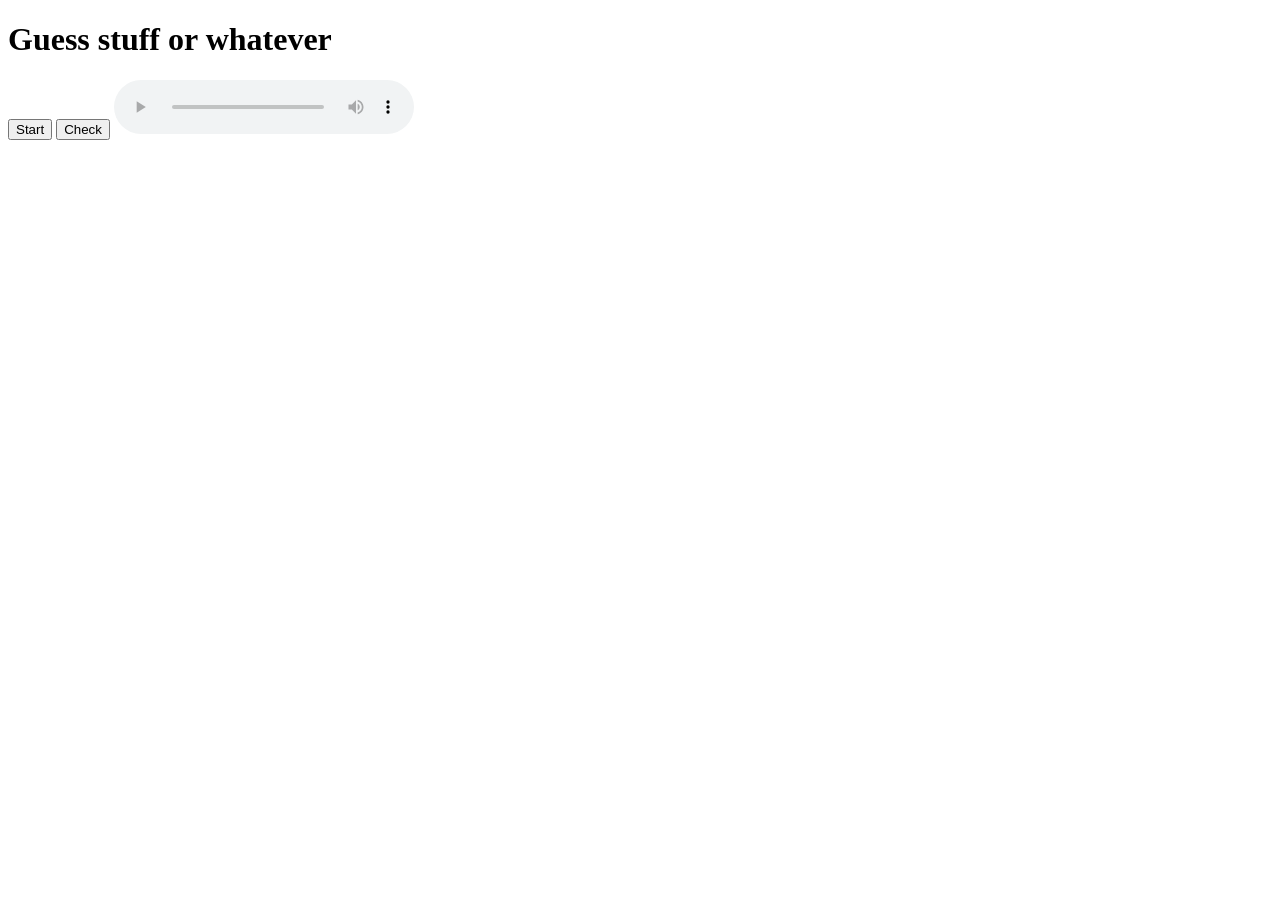
==== index.html @ 75b47320 "Add RoRR, change a couple things" ====
<!doctype html>
<html>
    <head>
        <title>Risk of Rain Drum Quiz</title>
        <style>
            #drumPlayer::-webkit-media-controls-current-time-display,
            #drumPlayer::-webkit-media-controls-time-remaining-display {
                display: none;
            }
        </style>
    </head>
    <body>
        <h1>Guess stuff or whatever</h1>
        <button id="startButton">Start</button>
        <button id="checkButton">Check</button>
        <button id="switchButton" hidden>Switch</button>
        <audio controls autoplay id="drumPlayer" volume=1></audio>
        <audio controls autoplay hidden id="fullPlayer" volume=0></audio>
        <p id="answerText"></p>

        <script src="trackData.js"></script>
        <script src="drumQuiz.js"></script>
    </body>
</html>
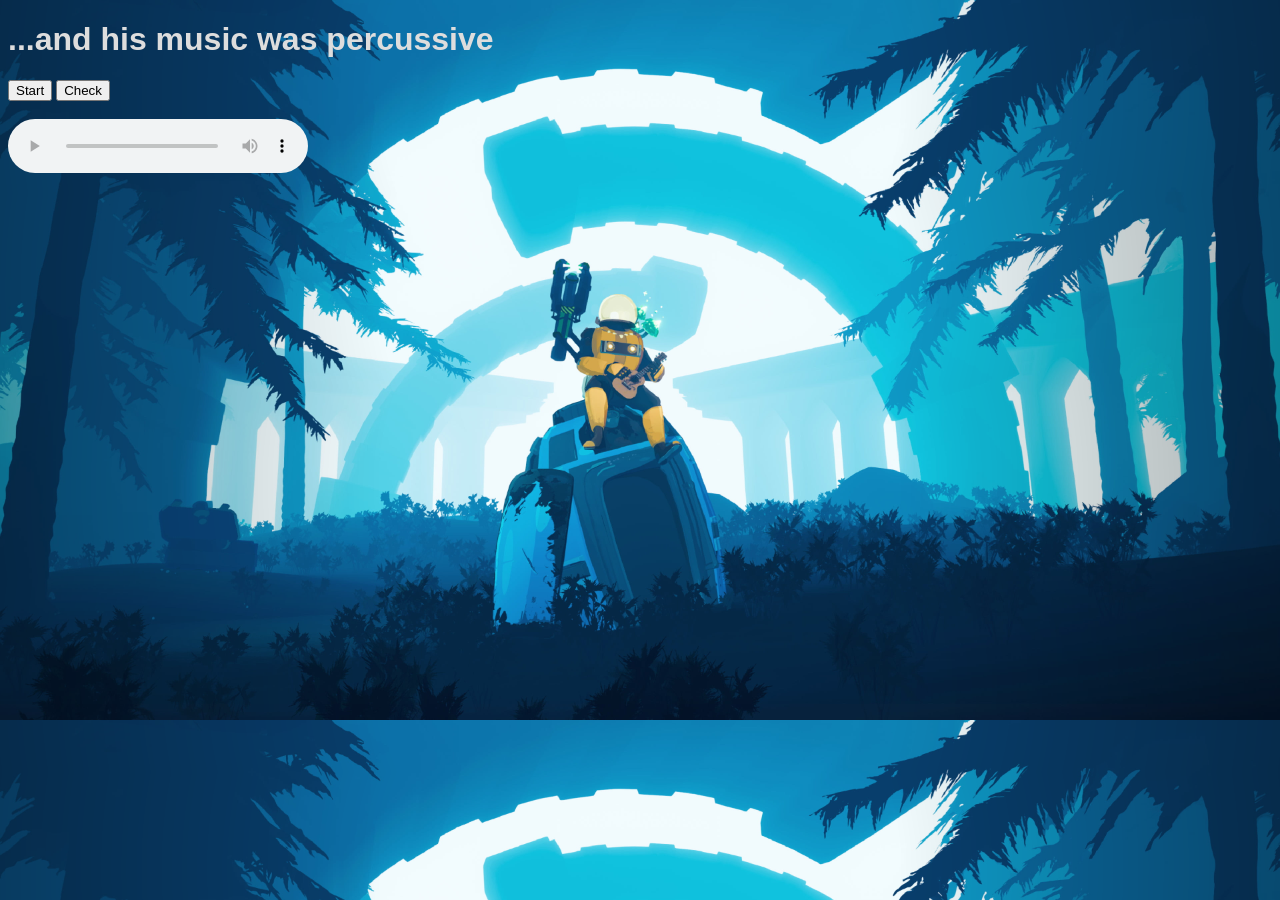
==== commit d43e61b2: "Add bad formatting" ====
--- a/index.html
+++ b/index.html
@@ -2,21 +2,20 @@
 <html>
     <head>
         <title>Risk of Rain Drum Quiz</title>
-        <style>
-            #drumPlayer::-webkit-media-controls-current-time-display,
-            #drumPlayer::-webkit-media-controls-time-remaining-display {
-                display: none;
-            }
-        </style>
+        <link rel="stylesheet" href="style.css">
     </head>
     <body>
-        <h1>Guess stuff or whatever</h1>
-        <button id="startButton">Start</button>
-        <button id="checkButton">Check</button>
-        <button id="switchButton" hidden>Switch</button>
-        <audio controls autoplay id="drumPlayer" volume=1></audio>
-        <audio controls autoplay hidden id="fullPlayer" volume=0></audio>
-        <p id="answerText"></p>
+        <div id="container">
+            <h1 id="heading">...and his music was percussive</h1>
+            <button id="startButton">Start</button>
+            <button id="checkButton">Check</button>
+            <button id="switchButton" hidden>Switch</button>
+            <br/>
+            <br/>
+            <audio controls autoplay id="drumPlayer" volume=1></audio>
+            <audio controls autoplay hidden id="fullPlayer" volume=0></audio>
+            <p id="answerText"></p>
+        </div>
 
         <script src="trackData.js"></script>
         <script src="drumQuiz.js"></script>
--- a/style.css
+++ b/style.css
@@ -0,0 +1,16 @@
+#drumPlayer::-webkit-media-controls-current-time-display,
+#drumPlayer::-webkit-media-controls-time-remaining-display {
+    display: none;
+}
+
+body {
+    background-image:
+        radial-gradient(circle, rgba(0,0,0,0) 40%, rgba(0,0,0,0.3)),
+        url("bg.jpeg");
+    background-size: cover
+}
+
+#heading, #answerText {
+    color: #dddddd;
+    font-family: sans-serif
+}
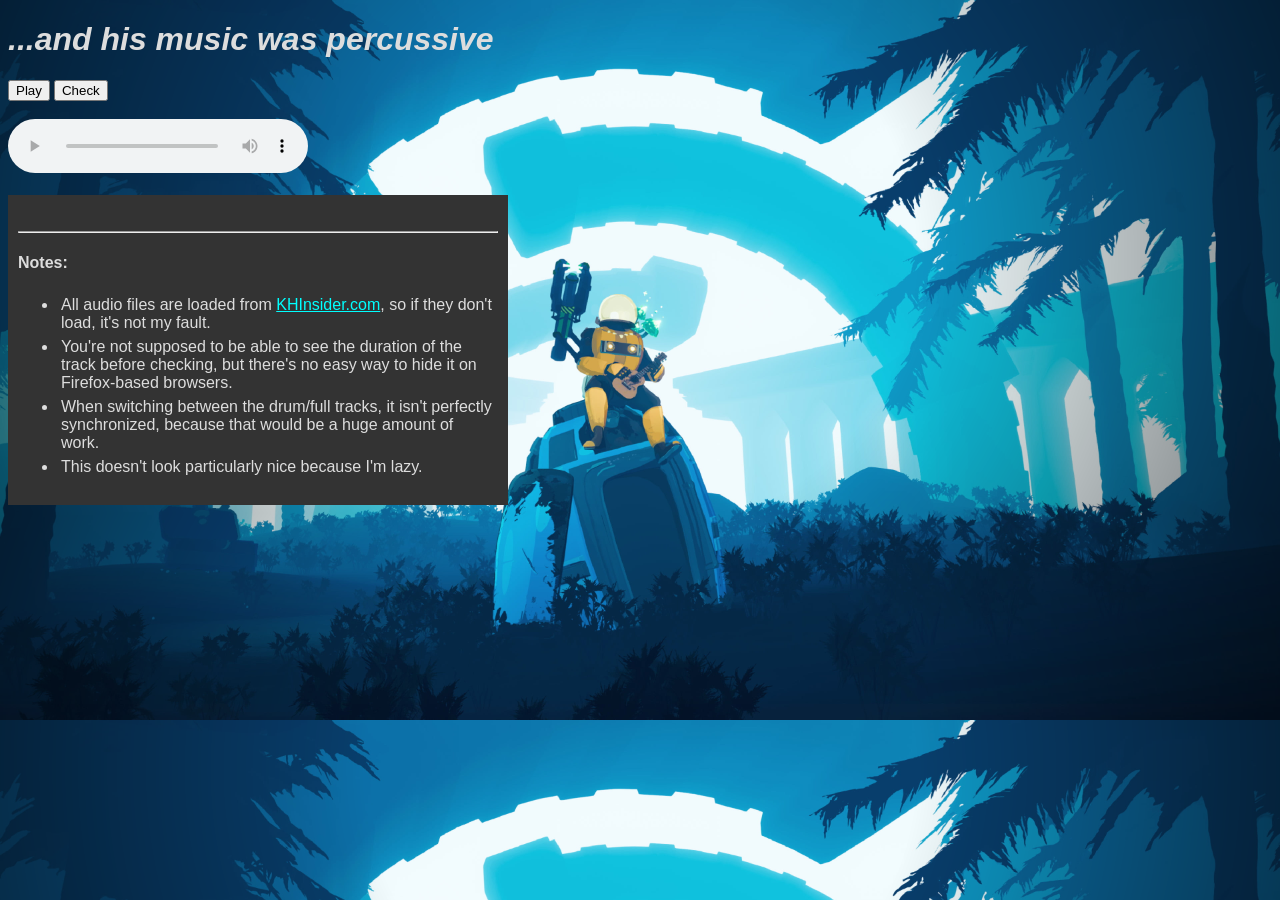
==== commit b291bce7: "Change to slightly different bad formatting" ====
--- a/index.html
+++ b/index.html
@@ -6,18 +6,29 @@
     </head>
     <body>
         <div id="container">
-            <h1 id="heading">...and his music was percussive</h1>
-            <button id="startButton">Start</button>
+            <h1 id="heading"><i>...and his music was percussive</i></h1>
+            <button id="startButton">Play</button>
             <button id="checkButton">Check</button>
             <button id="switchButton" hidden>Switch</button>
             <br/>
             <br/>
             <audio controls autoplay id="drumPlayer" volume=1></audio>
             <audio controls autoplay hidden id="fullPlayer" volume=0></audio>
-            <p id="answerText"></p>
+            <br/>
+            <br/>
+            <div id="noteDiv">
+                <i id="answerText" class="hidden">text text text</i>
+                <hr/>
+                <h4>Notes:</h4>
+                <ul>
+                    <li>All audio files are loaded from <a href=https://downloads.khinsider.com>KHInsider.com</a>, so if they don't load, it's not my fault.</li>
+                    <li>You're not supposed to be able to see the duration of the track before checking, but there's no easy way to hide it on Firefox-based browsers.</li>
+                    <li>When switching between the drum/full tracks, it isn't perfectly synchronized, because that would be a huge amount of work.</li>
+                    <li>This doesn't look particularly nice because I'm lazy.</li>
+                </ul>
+            </div>
         </div>
 
-        <script src="trackData.js"></script>
-        <script src="drumQuiz.js"></script>
+        <script src="drumQuiz.js" type="module"></script>
     </body>
 </html>
--- a/style.css
+++ b/style.css
@@ -5,12 +5,32 @@
 
 body {
     background-image:
-        radial-gradient(circle, rgba(0,0,0,0) 40%, rgba(0,0,0,0.3)),
+        radial-gradient(circle, rgba(0,0,0,0) 40%, rgba(0,0,0,0.5)),
         url("bg.jpeg");
     background-size: cover
 }
 
-#heading, #answerText {
+#heading {
     color: #dddddd;
     font-family: sans-serif
+}
+
+#noteDiv {
+    background-color: #333333;
+    width: 30em;
+    color: #dddddd;
+    font-family: sans-serif;
+    padding: 10px
+}
+
+a {
+    color: cyan;
+}
+
+li {
+    padding: 3px;
+}
+
+.hidden {
+    visibility: hidden
 }
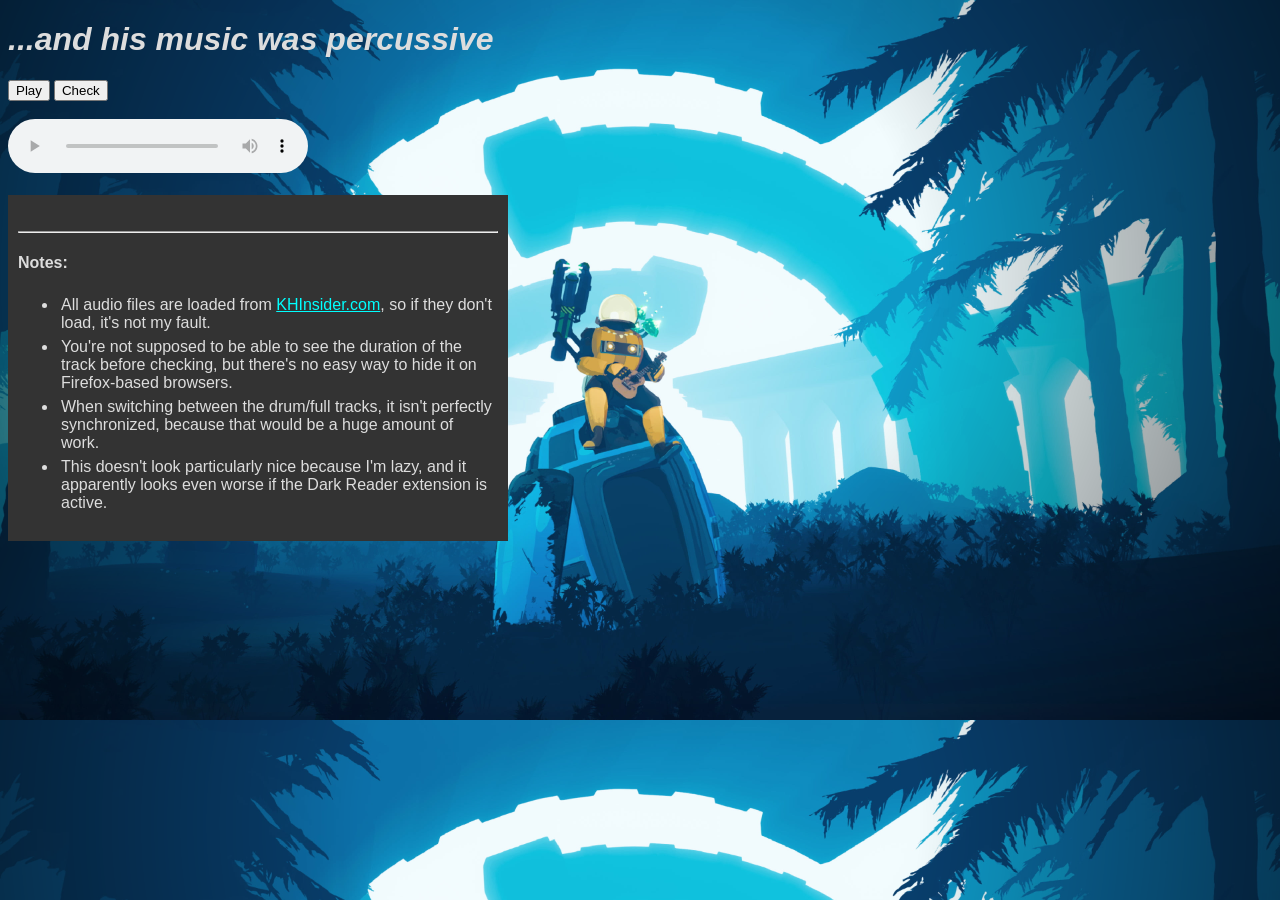
==== commit fb8e032f: "Add tiny note about Dark Reader" ====
--- a/index.html
+++ b/index.html
@@ -24,7 +24,7 @@
                     <li>All audio files are loaded from <a href=https://downloads.khinsider.com>KHInsider.com</a>, so if they don't load, it's not my fault.</li>
                     <li>You're not supposed to be able to see the duration of the track before checking, but there's no easy way to hide it on Firefox-based browsers.</li>
                     <li>When switching between the drum/full tracks, it isn't perfectly synchronized, because that would be a huge amount of work.</li>
-                    <li>This doesn't look particularly nice because I'm lazy.</li>
+                    <li>This doesn't look particularly nice because I'm lazy, and it apparently looks even worse if the Dark Reader extension is active.</li>
                 </ul>
             </div>
         </div>
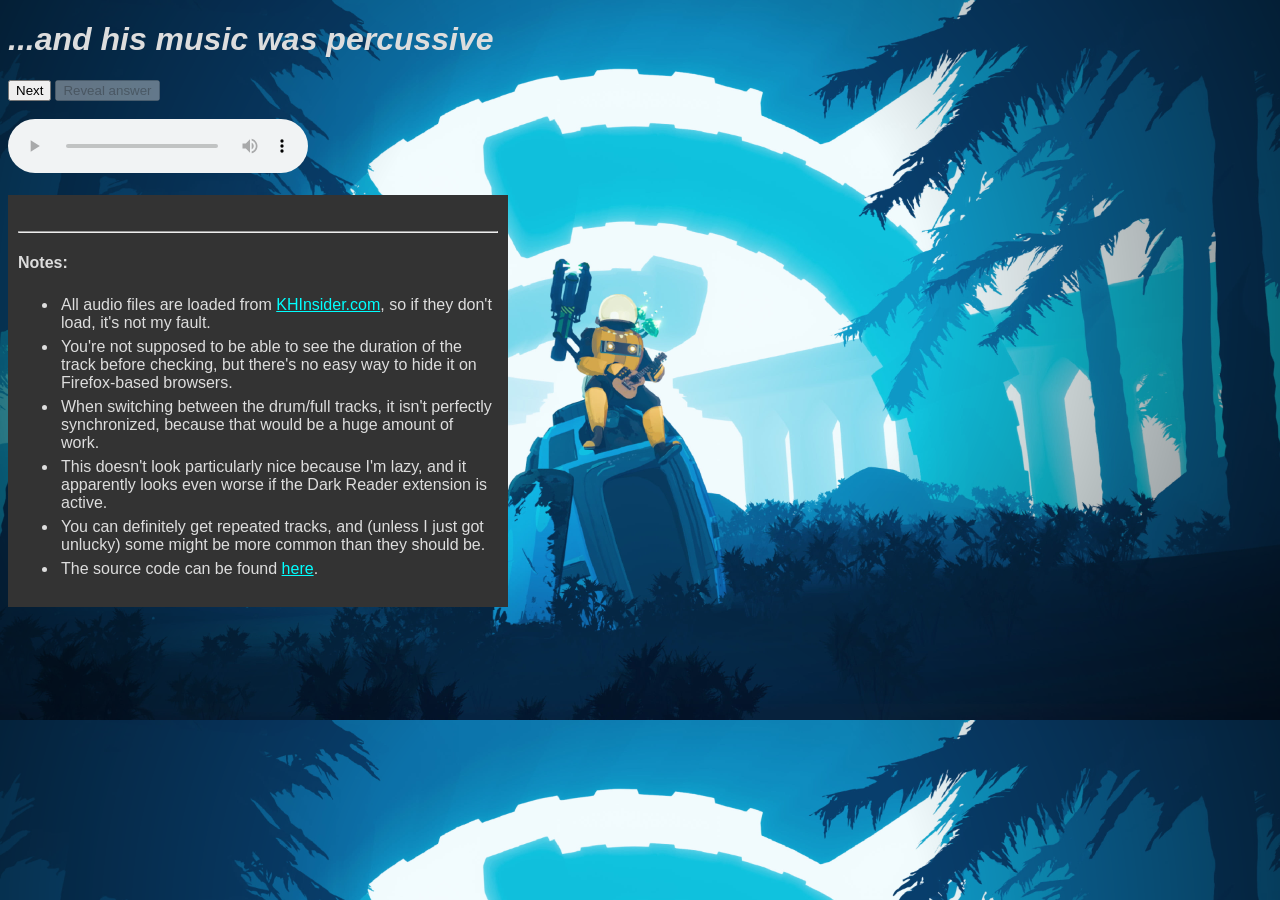
==== commit 496fecf6: "Minor adjustments" ====
--- a/index.html
+++ b/index.html
@@ -7,9 +7,9 @@
     <body>
         <div id="container">
             <h1 id="heading"><i>...and his music was percussive</i></h1>
-            <button id="startButton">Play</button>
-            <button id="checkButton">Check</button>
-            <button id="switchButton" hidden>Switch</button>
+            <button id="startButton">Next</button>
+            <button id="checkButton" disabled>Reveal answer</button>
+            <button id="switchButton" hidden>Switch tracks</button>
             <br/>
             <br/>
             <audio controls autoplay id="drumPlayer" volume=1></audio>
@@ -25,6 +25,8 @@
                     <li>You're not supposed to be able to see the duration of the track before checking, but there's no easy way to hide it on Firefox-based browsers.</li>
                     <li>When switching between the drum/full tracks, it isn't perfectly synchronized, because that would be a huge amount of work.</li>
                     <li>This doesn't look particularly nice because I'm lazy, and it apparently looks even worse if the Dark Reader extension is active.</li>
+                    <li>You can definitely get repeated tracks, and (unless I just got unlucky) some might be more common than they should be.</li>
+                    <li>The source code can be found <a href=https://github.com/ThePython10110/RiskOfRainDrumQuiz>here</a>.</li>
                 </ul>
             </div>
         </div>
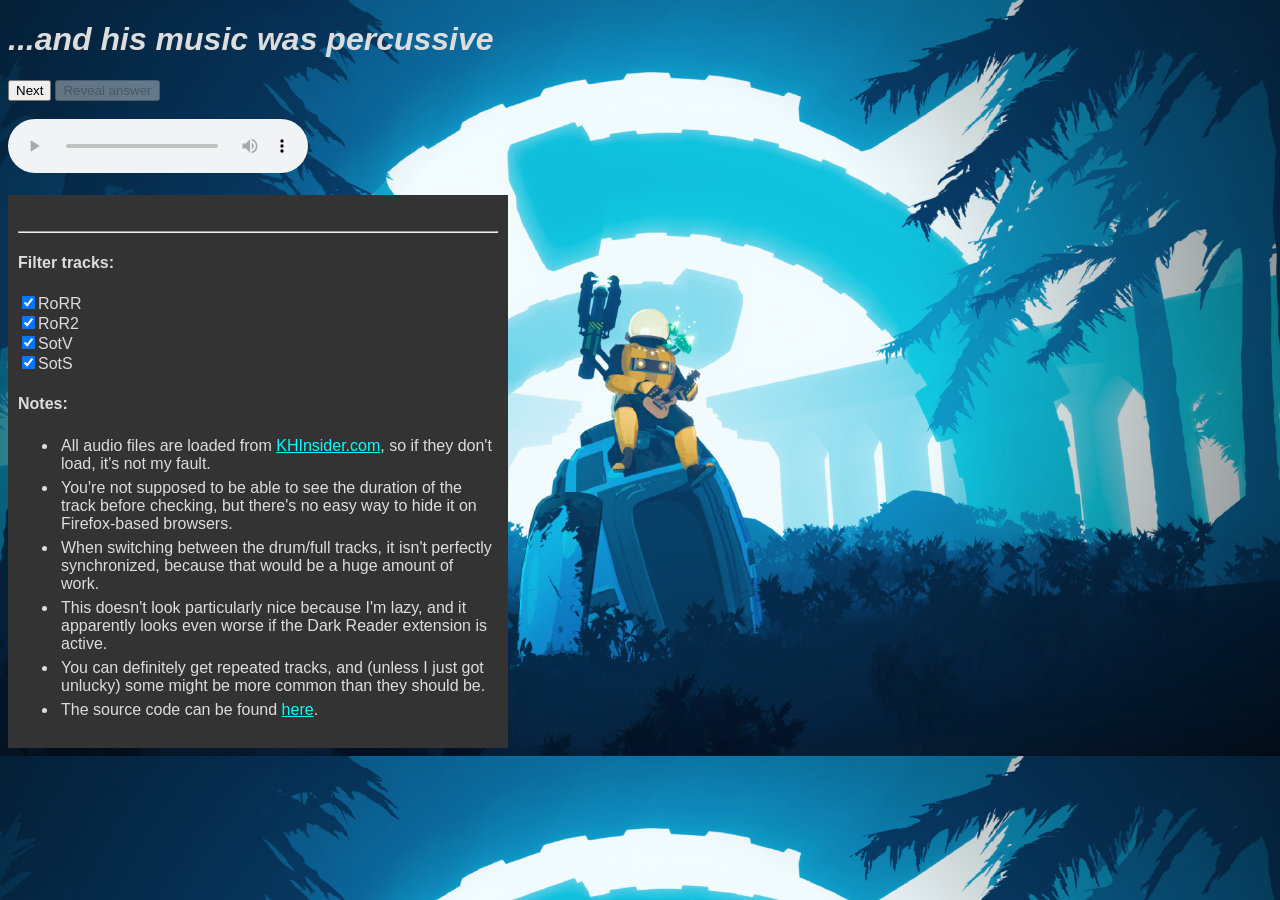
==== commit 4d7177af: "Added filters" ====
--- a/index.html
+++ b/index.html
@@ -19,6 +19,8 @@
             <div id="noteDiv">
                 <i id="answerText" class="hidden">text text text</i>
                 <hr/>
+                <h4> Filter tracks:</h4>
+                <form id="filterForm"></form>
                 <h4>Notes:</h4>
                 <ul>
                     <li>All audio files are loaded from <a href=https://downloads.khinsider.com>KHInsider.com</a>, so if they don't load, it's not my fault.</li>
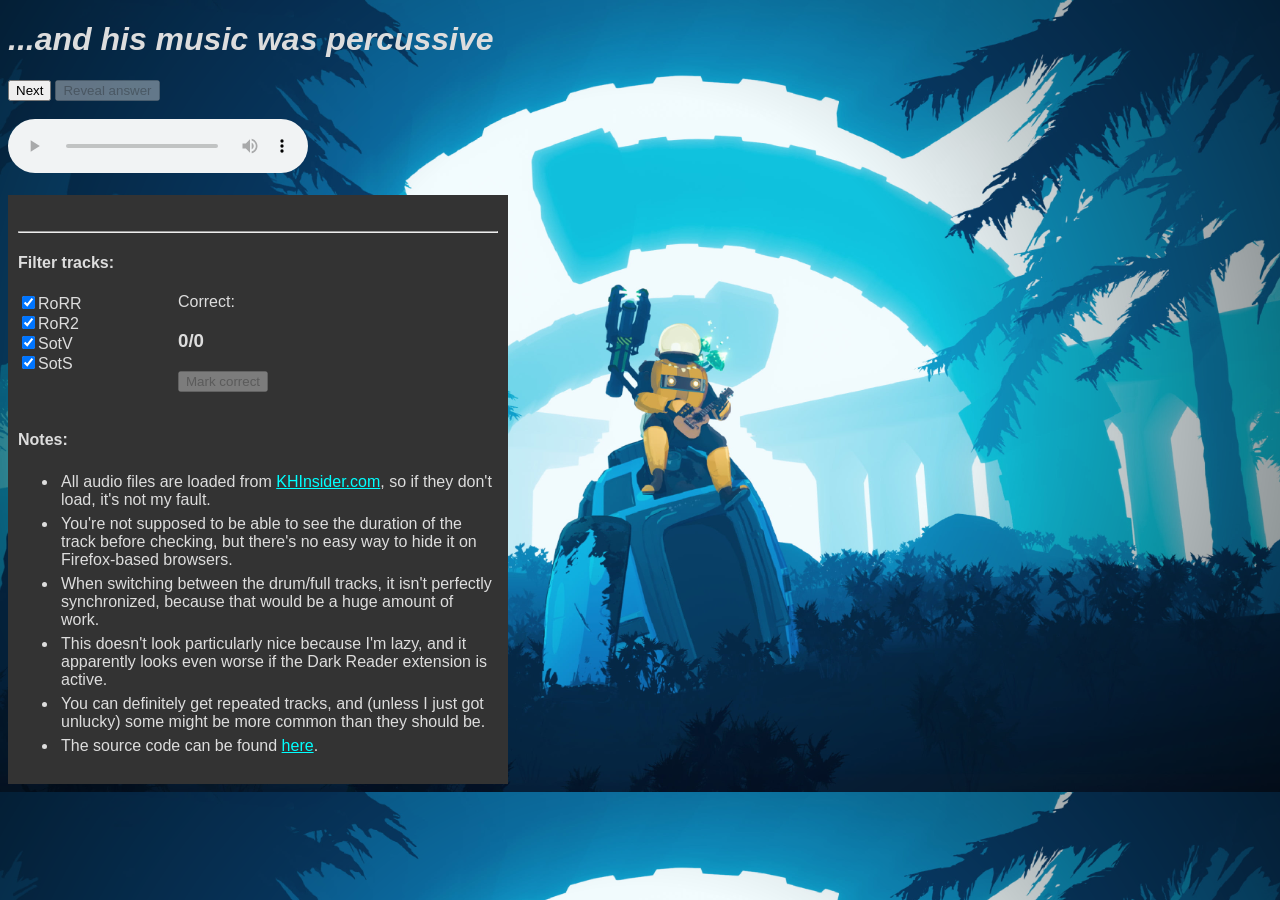
==== commit 723c1c6d: "Added manual score tracker" ====
--- a/index.html
+++ b/index.html
@@ -16,20 +16,30 @@
             <audio controls autoplay hidden id="fullPlayer" volume=0></audio>
             <br/>
             <br/>
-            <div id="noteDiv">
+            <div id="containerDiv">
                 <i id="answerText" class="hidden">text text text</i>
                 <hr/>
                 <h4> Filter tracks:</h4>
-                <form id="filterForm"></form>
-                <h4>Notes:</h4>
-                <ul>
-                    <li>All audio files are loaded from <a href=https://downloads.khinsider.com>KHInsider.com</a>, so if they don't load, it's not my fault.</li>
-                    <li>You're not supposed to be able to see the duration of the track before checking, but there's no easy way to hide it on Firefox-based browsers.</li>
-                    <li>When switching between the drum/full tracks, it isn't perfectly synchronized, because that would be a huge amount of work.</li>
-                    <li>This doesn't look particularly nice because I'm lazy, and it apparently looks even worse if the Dark Reader extension is active.</li>
-                    <li>You can definitely get repeated tracks, and (unless I just got unlucky) some might be more common than they should be.</li>
-                    <li>The source code can be found <a href=https://github.com/ThePython10110/RiskOfRainDrumQuiz>here</a>.</li>
-                </ul>
+                <div>
+                    <form id="filterForm"></form>
+                    <div id="scoreDiv">
+                        <p>Correct:</p>
+                        <h3 id="scoreDisplay">0/0</h3>
+                        <button id="correctButton" disabled>Mark correct</button>
+                    </div>
+                </div>
+                <br/>
+                <div>
+                    <h4>Notes:</h4>
+                    <ul>
+                        <li>All audio files are loaded from <a href=https://downloads.khinsider.com>KHInsider.com</a>, so if they don't load, it's not my fault.</li>
+                        <li>You're not supposed to be able to see the duration of the track before checking, but there's no easy way to hide it on Firefox-based browsers.</li>
+                        <li>When switching between the drum/full tracks, it isn't perfectly synchronized, because that would be a huge amount of work.</li>
+                        <li>This doesn't look particularly nice because I'm lazy, and it apparently looks even worse if the Dark Reader extension is active.</li>
+                        <li>You can definitely get repeated tracks, and (unless I just got unlucky) some might be more common than they should be.</li>
+                        <li>The source code can be found <a href=https://github.com/ThePython10110/RiskOfRainDrumQuiz>here</a>.</li>
+                    </ul>
+                </div>
             </div>
         </div>
 
--- a/style.css
+++ b/style.css
@@ -15,7 +15,7 @@
     font-family: sans-serif
 }
 
-#noteDiv {
+#containerDiv {
     background-color: #333333;
     width: 30em;
     color: #dddddd;
@@ -33,4 +33,12 @@
 
 .hidden {
     visibility: hidden
+}
+
+#filterForm {
+    float: left;
+}
+
+#scoreDiv {
+    padding-left: 10em
 }
